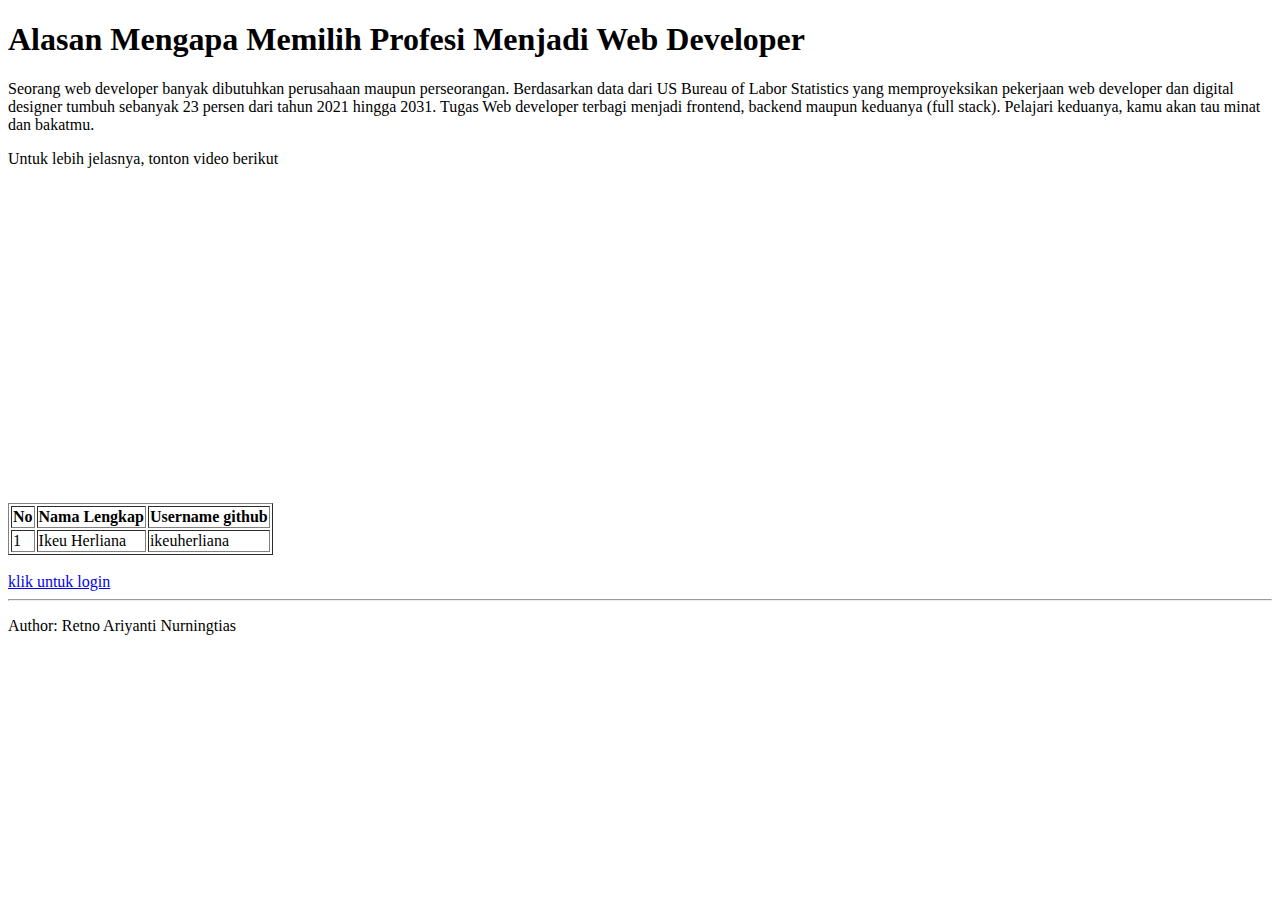
==== index.html @ 5af16d36 "Merge 413a0c1677ec860914296db267aa9eb9c113d52d into 2a03ea0f7e848bd13f49f7cc513a1fab47fedbe2" ====
<!DOCTYPE html>
<html lang="en">
<head>
    <meta charset="UTF-8">
    <meta http-equiv="X-UA-Compatible" content="IE=edge">
    <meta name="viewport" content="width=device-width, initial-scale=1.0">
    <title>Pemrograman Internet</title>
    <link rel="stylesheet" href="style.css">
    
</head>
<body>
    <h1>Alasan Mengapa Memilih Profesi Menjadi Web Developer</h1>
    <p>
        Seorang web developer banyak dibutuhkan perusahaan maupun perseorangan. Berdasarkan data dari US Bureau 
        of Labor Statistics yang memproyeksikan pekerjaan web developer dan digital designer tumbuh sebanyak 23 
        persen dari tahun 2021 hingga 2031. Tugas Web developer terbagi menjadi frontend, backend maupun keduanya 
        (full stack). Pelajari keduanya, kamu akan tau minat dan bakatmu.
    </p>
    <p>
        Untuk lebih jelasnya, tonton video berikut
    </p>
    <iframe width="560" height="315" src="https://www.youtube.com/embed/15pLwUggfcg" title="YouTube video player" frameborder="0" allow="accelerometer; autoplay; clipboard-write; encrypted-media; gyroscope; picture-in-picture; web-share" allowfullscreen></iframe>
    <table border="1">
        <thead>
            <tr>
                <th>No</th>
                <th>Nama Lengkap</th>
                <th>Username github</th>
            </tr>
        </thead>
        <tbody>
            <tr>
                <td>1</td>
                <td>Ikeu Herliana</td>
                <td>ikeuherliana</td>
            </tr>
        </tbody>
    </table><br>
    <a href="index2.html">klik untuk login</a>
    <hr>
    <p>Author: Retno Ariyanti Nurningtias</p>
</body>
</html>
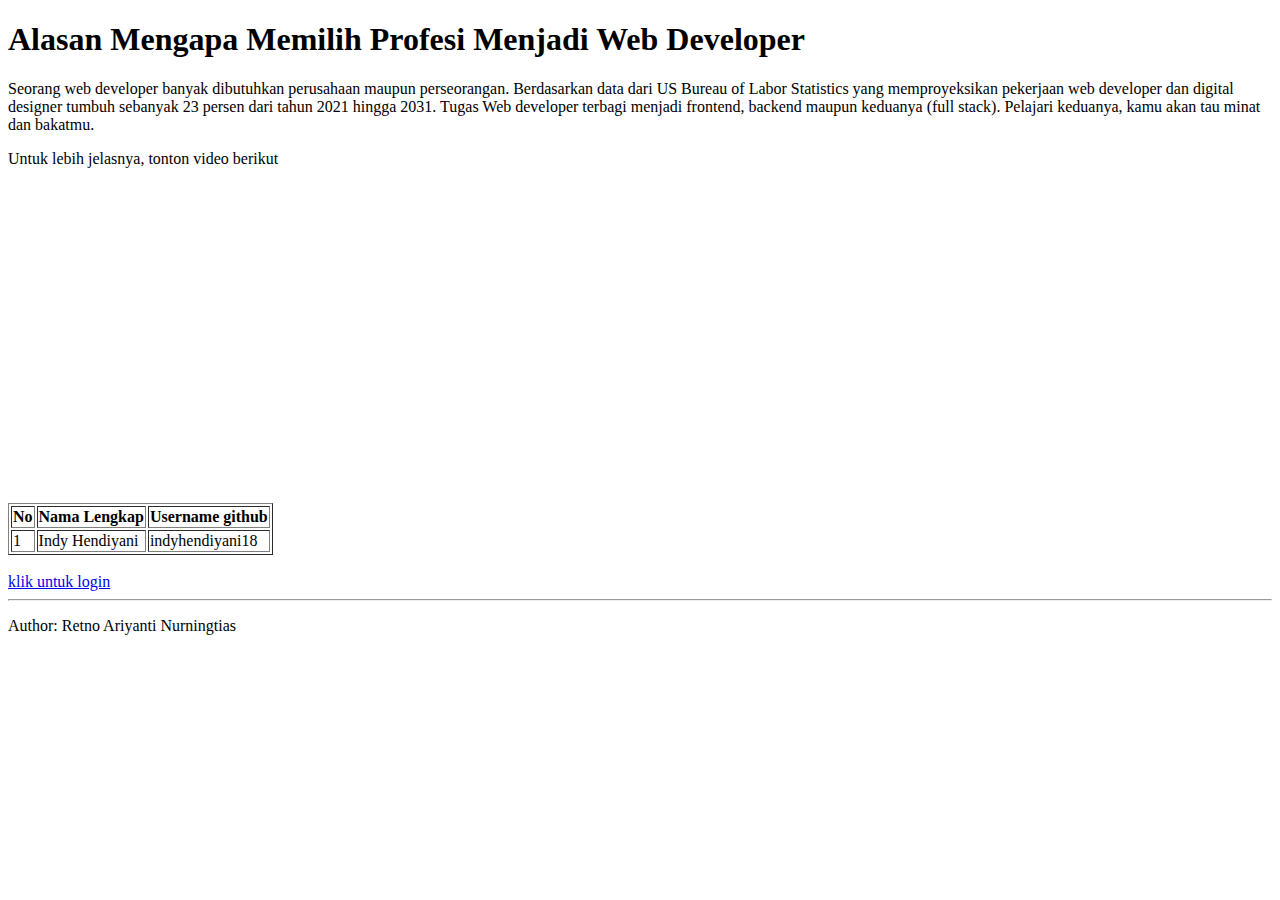
==== commit 8d03025a: "add index.html" ====
--- a/index.html
+++ b/index.html
@@ -31,8 +31,8 @@
         <tbody>
             <tr>
                 <td>1</td>
-                <td>Ikeu Herliana</td>
-                <td>ikeuherliana</td>
+                <td>Indy Hendiyani</td>
+                <td>indyhendiyani18</td>
             </tr>
         </tbody>
     </table><br>
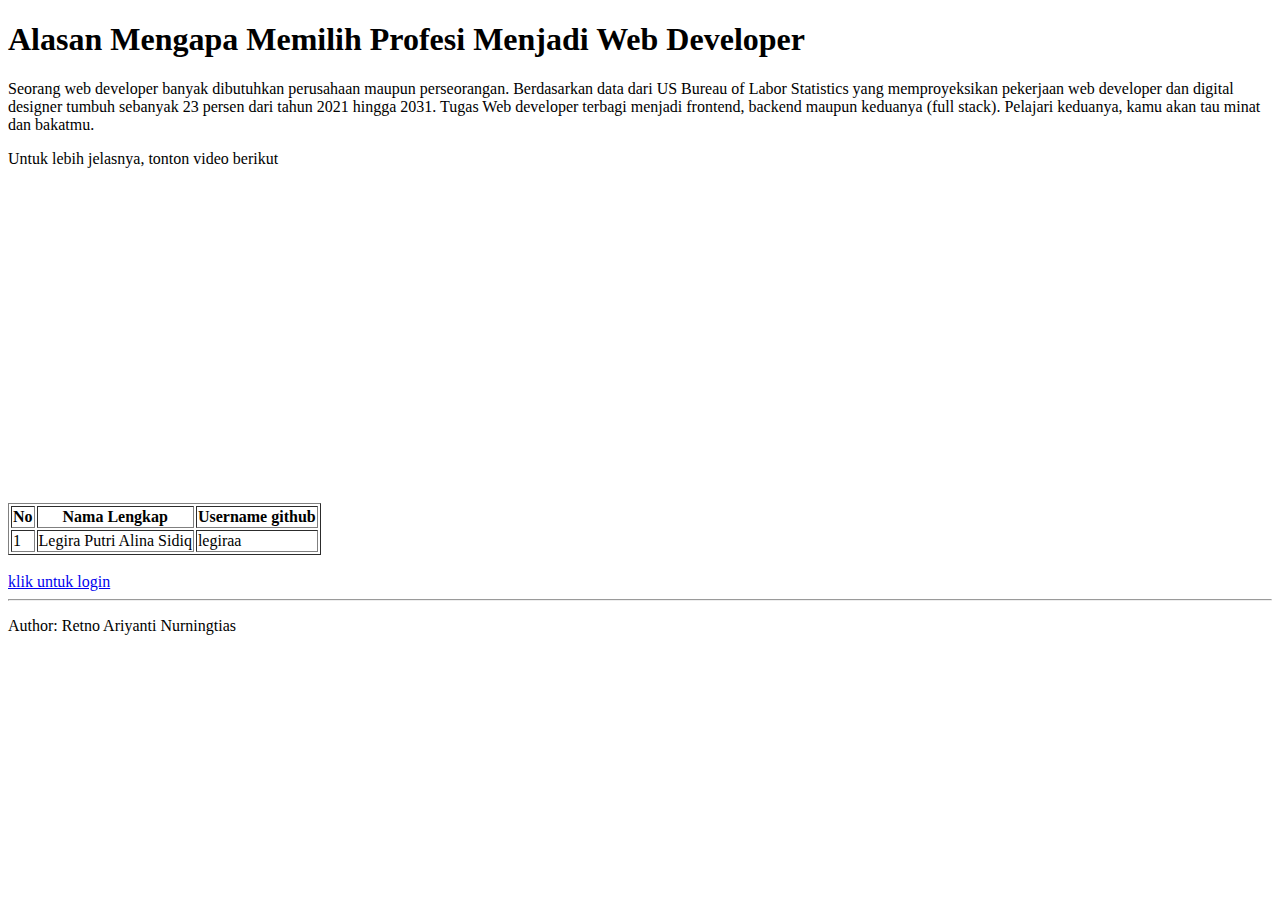
==== commit 096e1a6d: "Merge a0319ea9ce12b888e5b2f5f1a50a1c7af2b8fea2 into 2a03ea0f7e848bd13f49f7cc513a1fab47fedbe2" ====
--- a/index.html
+++ b/index.html
@@ -31,8 +31,8 @@
         <tbody>
             <tr>
                 <td>1</td>
-                <td>Indy Hendiyani</td>
-                <td>indyhendiyani18</td>
+                <td>Legira Putri Alina Sidiq</td>
+                <td>legiraa</td>
             </tr>
         </tbody>
     </table><br>
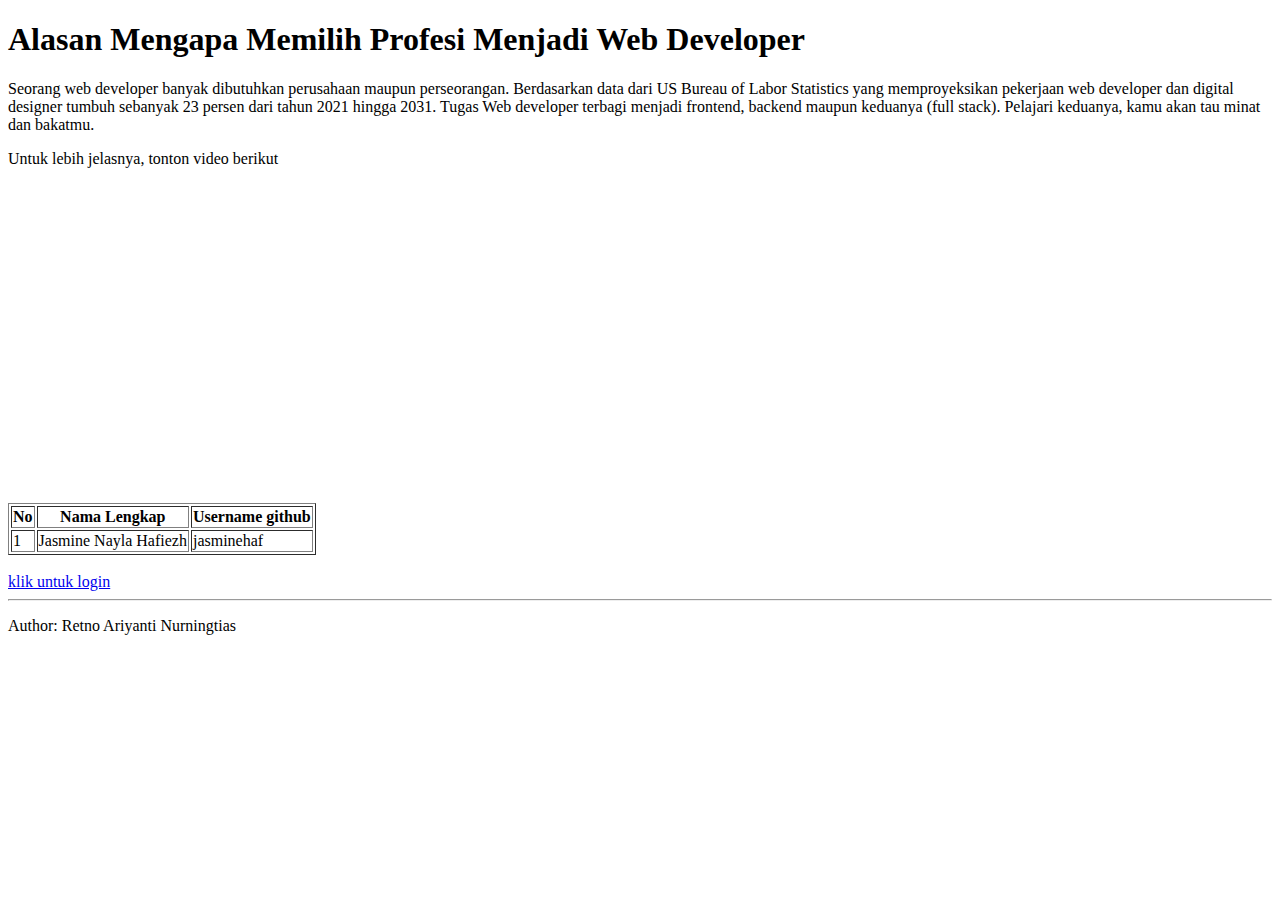
==== commit 3b9d82a3: "Merge 71878ae89a4aac4c4e1be945d73f895834ca05a5 into 2a03ea0f7e848bd13f49f7cc513a1fab47fedbe2" ====
--- a/index.html
+++ b/index.html
@@ -31,8 +31,8 @@
         <tbody>
             <tr>
                 <td>1</td>
-                <td>Legira Putri Alina Sidiq</td>
-                <td>legiraa</td>
+                <td>Jasmine Nayla Hafiezh</td>
+                <td>jasminehaf</td>
             </tr>
         </tbody>
     </table><br>
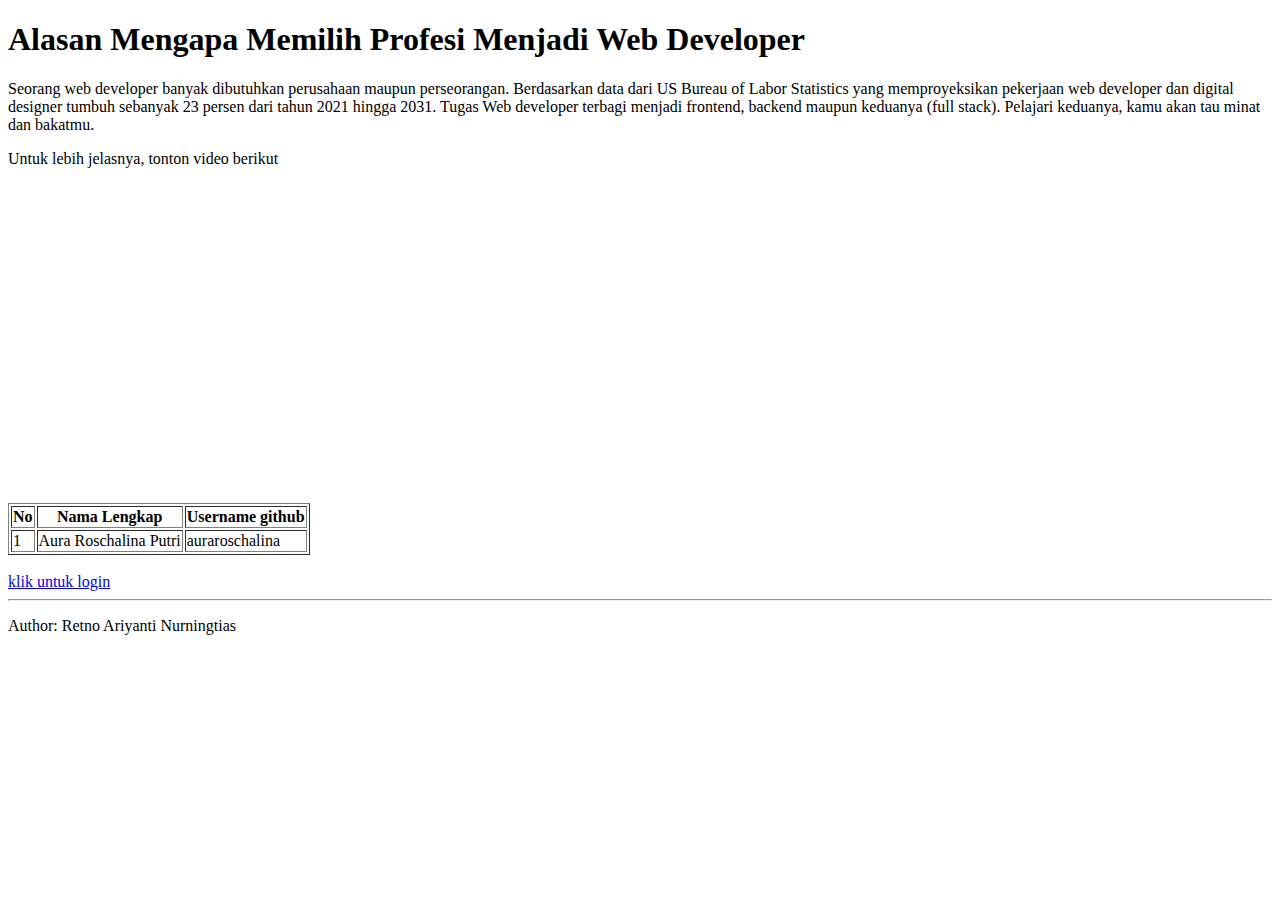
==== commit 1fbaaf58: "Merge a43e0924a91c395e52e30d1161927664a9d625a6 into 2a03ea0f7e848bd13f49f7cc513a1fab47fedbe2" ====
--- a/index.html
+++ b/index.html
@@ -31,8 +31,8 @@
         <tbody>
             <tr>
                 <td>1</td>
-                <td>Jasmine Nayla Hafiezh</td>
-                <td>jasminehaf</td>
+                <td>Aura Roschalina Putri</td>
+                <td>auraroschalina</td>
             </tr>
         </tbody>
     </table><br>
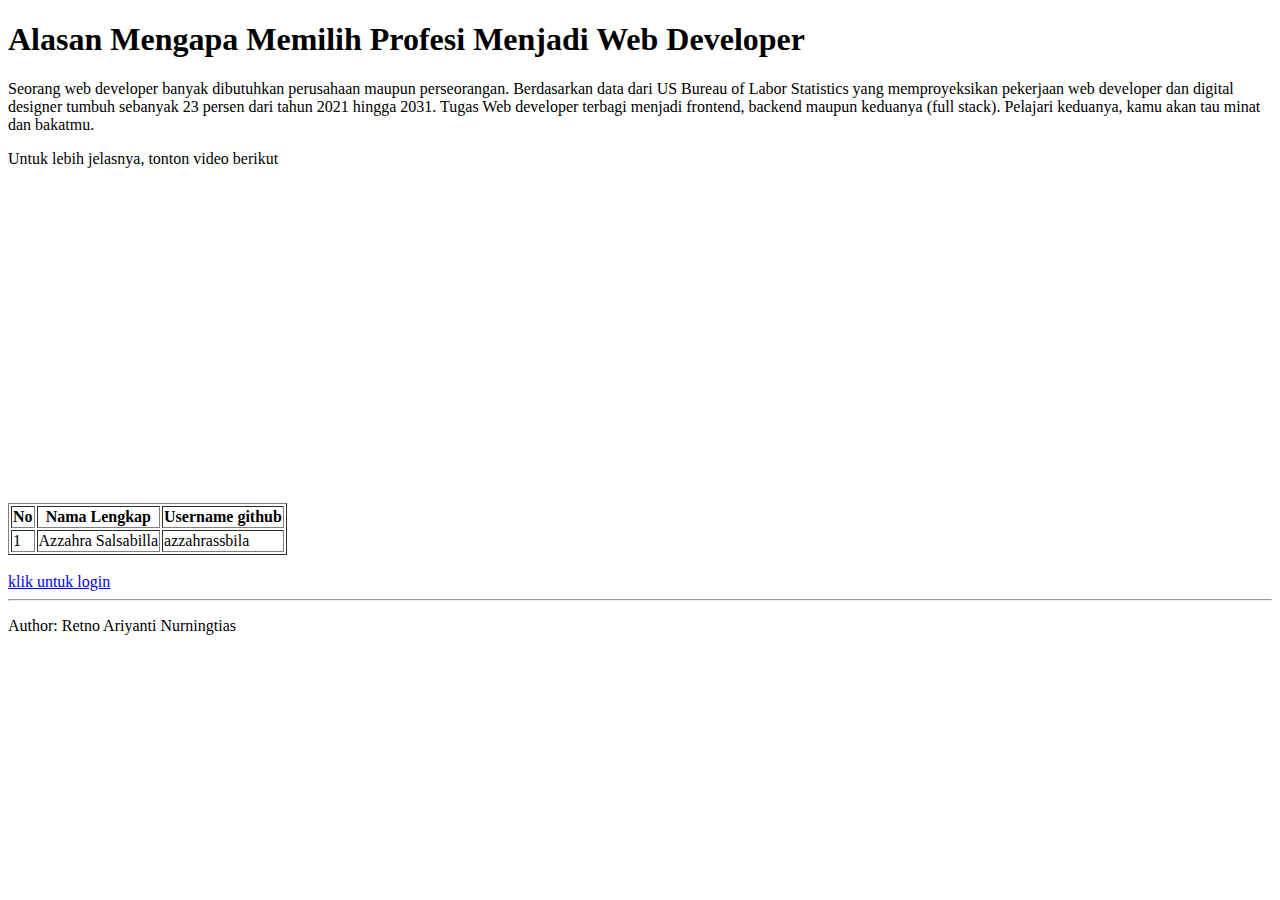
==== commit 1d813b78: "add index.html" ====
--- a/index.html
+++ b/index.html
@@ -31,8 +31,8 @@
         <tbody>
             <tr>
                 <td>1</td>
-                <td>Aura Roschalina Putri</td>
-                <td>auraroschalina</td>
+                <td>Azzahra Salsabilla</td>
+                <td>azzahrassbila</td>
             </tr>
         </tbody>
     </table><br>
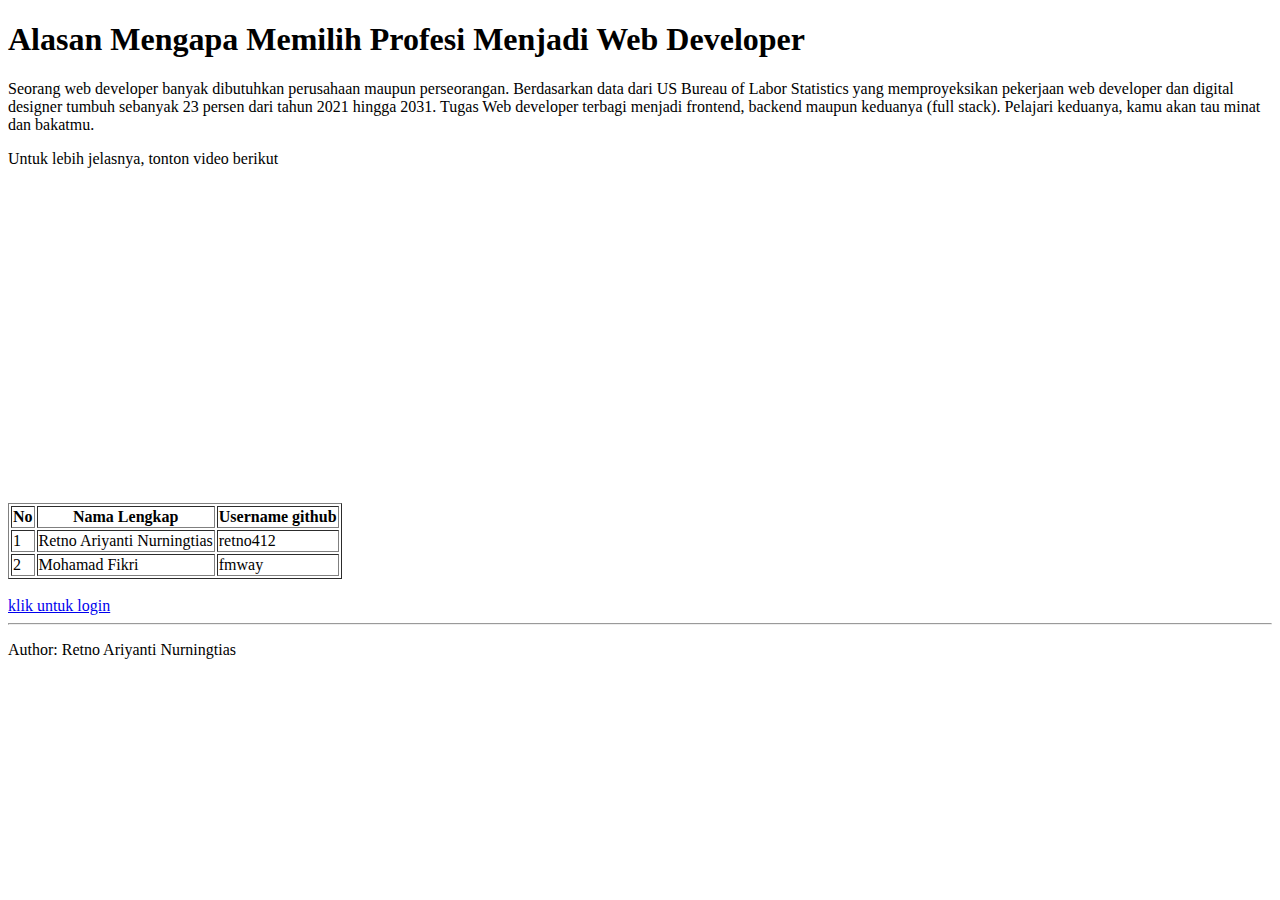
==== commit 54fb5b62: "Merge 50a8c27aa065f9b895a66416d696f8215c6ab417 into 2a03ea0f7e848bd13f49f7cc513a1fab47fedbe2" ====
--- a/index.html
+++ b/index.html
@@ -31,8 +31,13 @@
         <tbody>
             <tr>
                 <td>1</td>
-                <td>Azzahra Salsabilla</td>
-                <td>azzahrassbila</td>
+                <td>Retno Ariyanti Nurningtias</td>
+                <td>retno412</td>
+            </tr>
+            <tr>
+                <td>2</td>
+                <td>Mohamad Fikri</td>
+                <td>fmway</td>
             </tr>
         </tbody>
     </table><br>
@@ -40,4 +45,4 @@
     <hr>
     <p>Author: Retno Ariyanti Nurningtias</p>
 </body>
-</html>+</html>
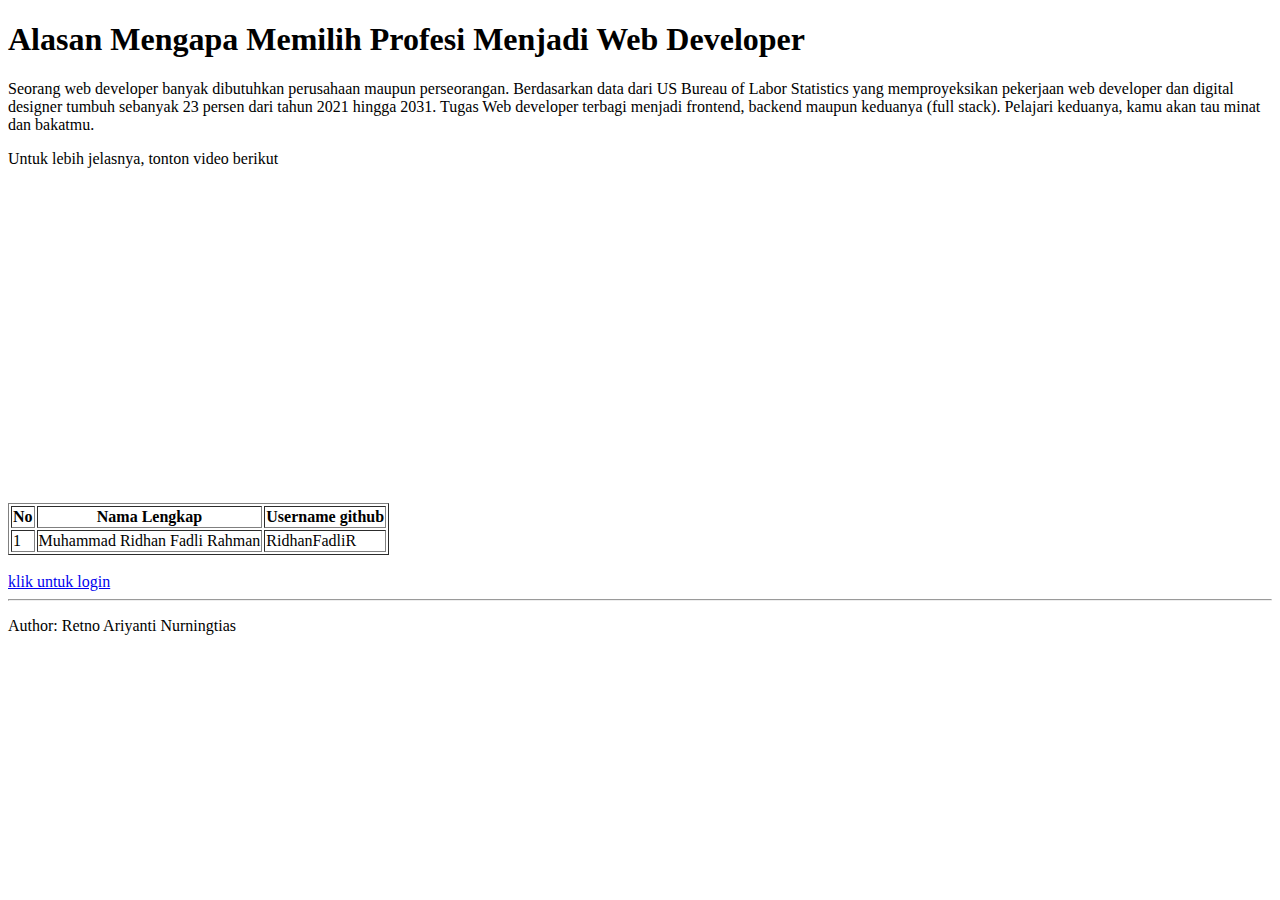
==== commit 2252d4ec: "Merge 5c6eafe0a7358ef977d31417b04a0361a9ac7c04 into 2a03ea0f7e848bd13f49f7cc513a1fab47fedbe2" ====
--- a/index.html
+++ b/index.html
@@ -31,13 +31,8 @@
         <tbody>
             <tr>
                 <td>1</td>
-                <td>Retno Ariyanti Nurningtias</td>
-                <td>retno412</td>
-            </tr>
-            <tr>
-                <td>2</td>
-                <td>Mohamad Fikri</td>
-                <td>fmway</td>
+                <td>Muhammad Ridhan Fadli Rahman</td>
+                <td>RidhanFadliR</td>
             </tr>
         </tbody>
     </table><br>
@@ -45,4 +40,4 @@
     <hr>
     <p>Author: Retno Ariyanti Nurningtias</p>
 </body>
-</html>
+</html>